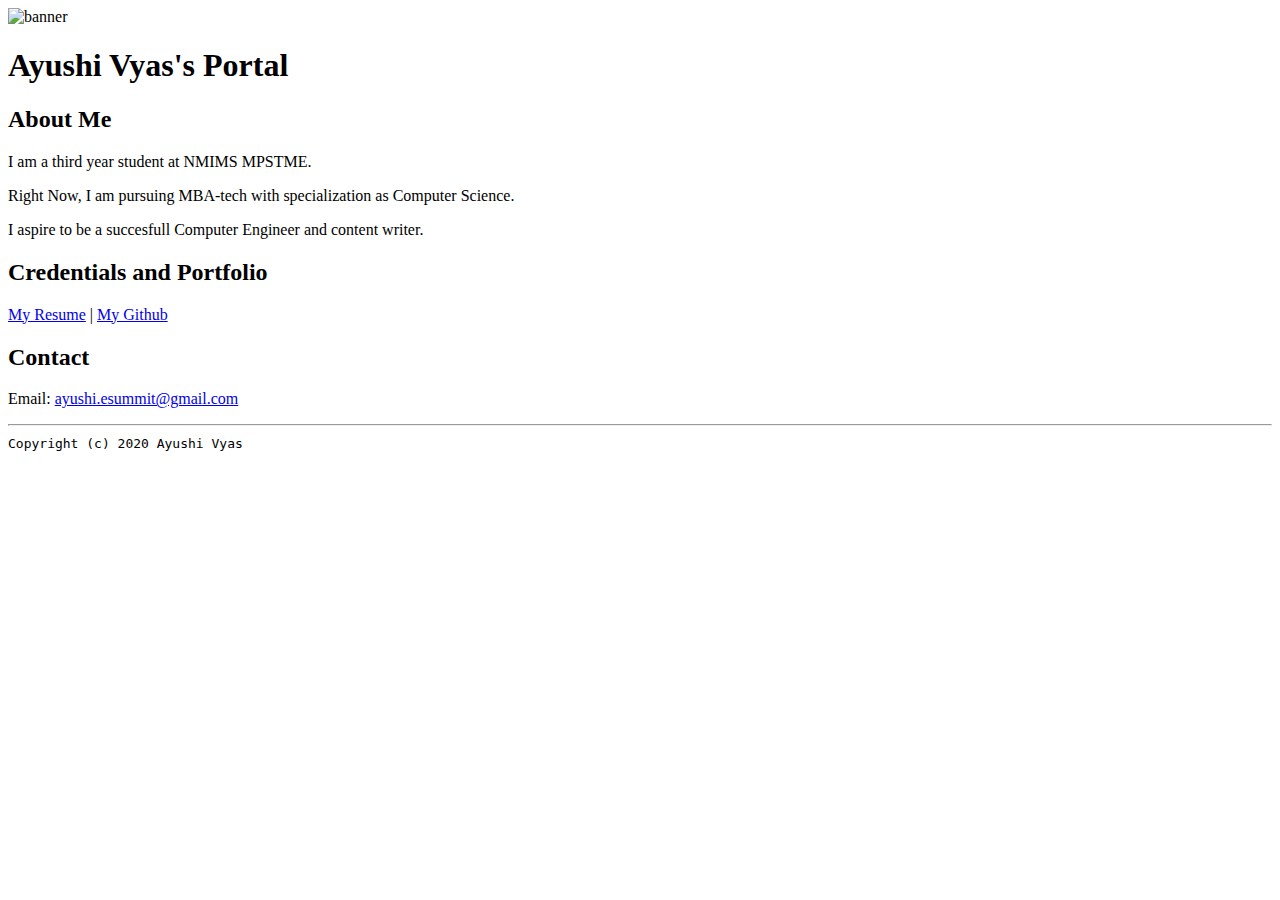
==== index.html @ 92e4edc6 "Add files via upload" ====
<!doctype html>

<!-- this is a comment for human! -->

<html lang="en">

  <header>
    <title>Ayushi Vyas's Portal</title>
    <link rel="stylesheet" href="css/master.css">
    <link rel="FaviconIcon" href="favicon.ico" type="image/x-icon">
    <link rel="shortcut" href="favicon.ico" type="image/x-icon">
    <meta name="viewport" content="width-device-width, initial-scale=1, shrink-to-fit=no">
    <meta name="name" content="Ayushi Vyas's Portal">
    <meta name="robots" content="noindex, nofollow">
  </header>

  <body>
    <img src="images/banner.jpg" width="75%" alt="banner">
    <h1>Ayushi Vyas's Portal</h1>
    <h2>About Me</h2>
    <p>I am a third year student at NMIMS MPSTME.</p>
    <p>Right Now, I am pursuing MBA-tech with specialization as Computer Science.</p>
    <p>I aspire to be a succesfull Computer Engineer and content writer.</p>
    <h2>Credentials and Portfolio</h2>

    <p><a href="resume.html">My Resume</a> | <a href="https://github.com/ayushiiv">My Github</a></p>
    <h2>Contact</h2>

    <p>Email: <a href="mailto:ayushi.esummit@gmail.com">ayushi.esummit@gmail.com</a></p>
  </body>

  <footer>
    <hr>
    <code>Copyright (c) 2020 Ayushi Vyas</code>
  </footer>

</html>
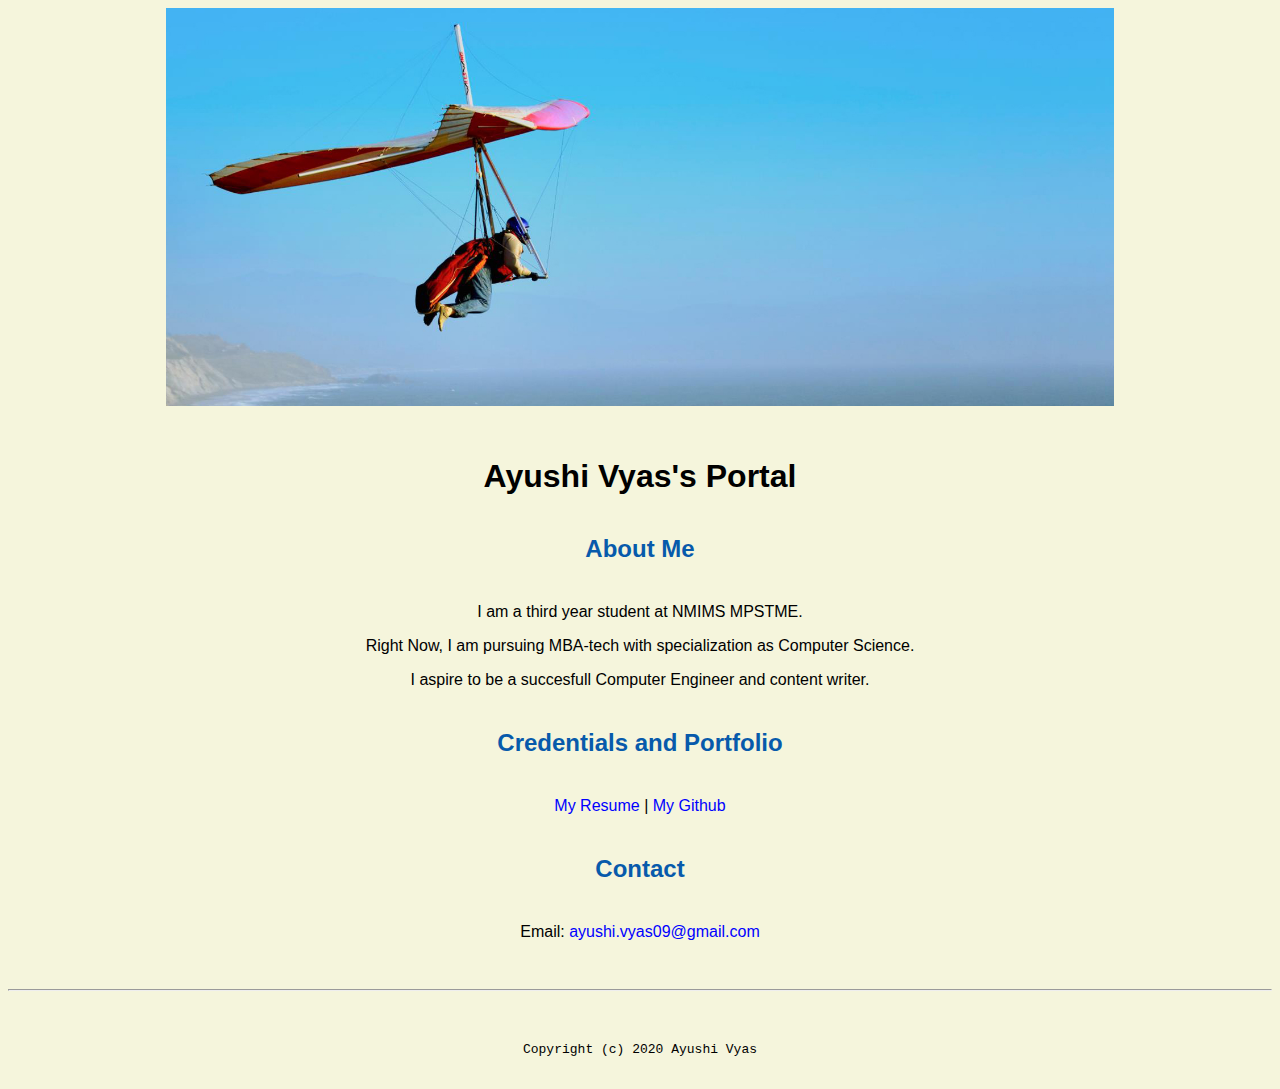
==== commit 3adf492b: "Update index.html" ====
--- a/index.html
+++ b/index.html
@@ -26,7 +26,7 @@
     <p><a href="resume.html">My Resume</a> | <a href="https://github.com/ayushiiv">My Github</a></p>
     <h2>Contact</h2>
 
-    <p>Email: <a href="mailto:ayushi.esummit@gmail.com">ayushi.esummit@gmail.com</a></p>
+    <p>Email: <a href="mailto:ayushi.vyas09@gmail.com">ayushi.vyas09@gmail.com</a></p>
   </body>
 
   <footer>
--- a/css/master.css
+++ b/css/master.css
@@ -0,0 +1,63 @@
+/* Cascading stylesheet for the website */
+
+/* Text inside these asterisks and slashes are comments for human */
+
+  a {
+    color: blue;/* set the text color to blue here */
+    text-decoration: none; /* This means we do not want hyperlinks to be underlined */
+  }
+
+  a:hover {
+    color: red;/* set the text color to red here */
+    text-decoration: none; /* This means we do not want hyperlinks to be underlined */
+  }
+
+  body {
+    background-color: beige; /* set the background color here */
+    color: black;/* set the text color to black here */
+    font-family: Arial, Helvetica, sans-serif;/* set the font here */
+    text-align: center;/* set the text alignment here */
+   }
+
+  footer {
+    margin-top: 2rem;
+    margin-bottom: 2rem;
+  }
+
+  h1 {
+    margin-bottom: 0.5rem;
+    margin-top: 3rem;
+   }
+
+  h2 {
+    margin-bottom: 2.5rem;
+    margin-top: 2.5rem;
+    color: #075AAB;/* set the text color of to #075AAB here */
+    /* set both the bottom margin and top margin to 2.5rem here */
+   }
+
+  h3 {
+    margin-bottom: 0;
+    margin-top: 2rem;
+  }
+
+  h4 {
+    margin-bottom: 1rem;
+    margin-top: 0.5rem;
+  }
+
+  h5 {
+    margin-top: 0.5rem;
+  }
+
+  hr {
+    margin-bottom: 3rem;
+    margin-top: 3rem;
+  }
+
+  /* this controls how the bullet points in the resume page looks */
+  ul {
+    display: table;
+    margin: 0 auto;
+    text-align: left;
+  }
